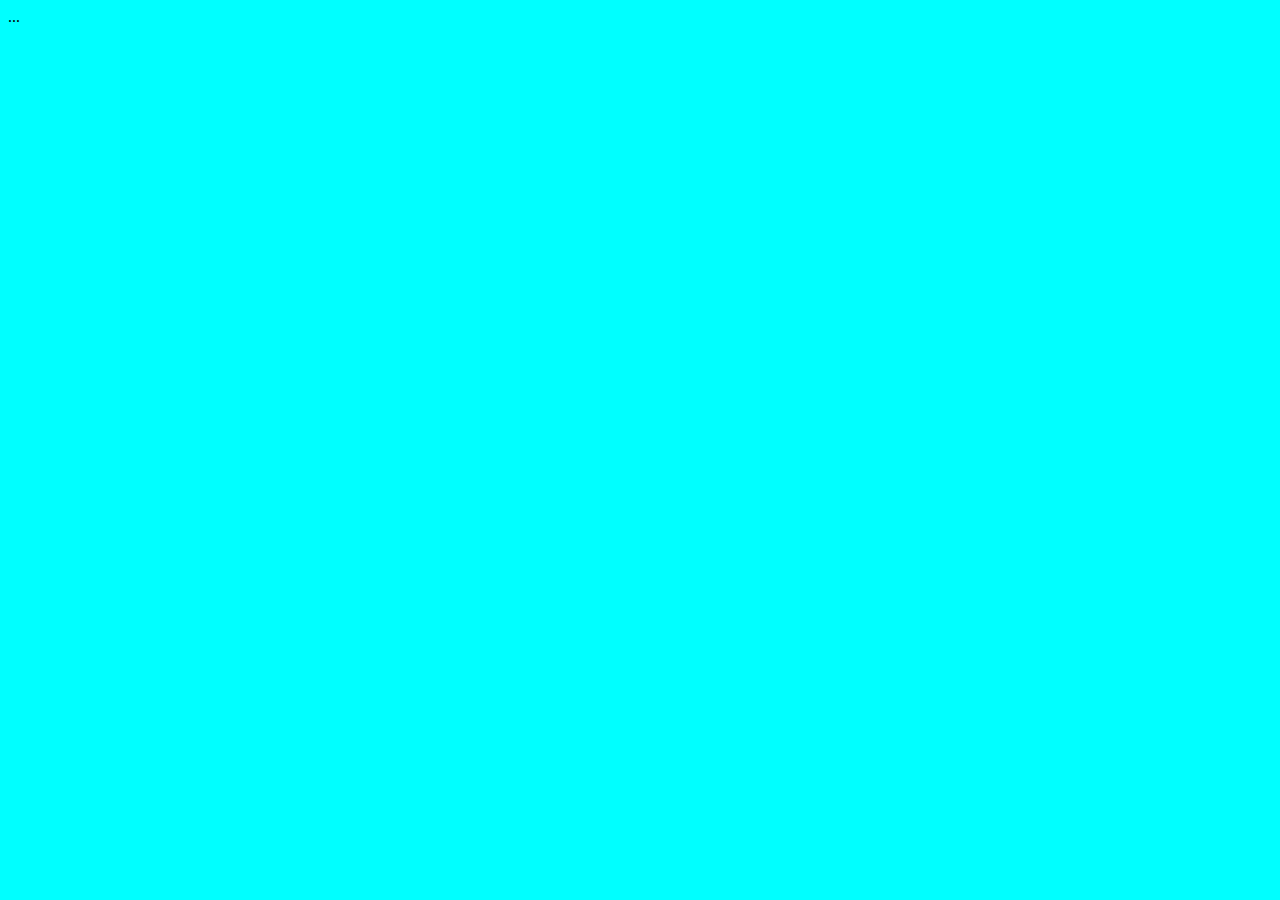
==== index.html @ dd29efa8 "HTML e CSS" ====
<!DOCTYPE html>
<html lang="en">
<head>
    <meta charset="UTF-8">
    <meta http-equiv="X-UA-Compatible" content="IE=edge">
    <meta name="viewport" content="width=device-width, initial-scale=1.0">
    <title>Document</title>
    <link rel="stylesheet" 
    type="text/css"
    href="assets/css/style.css"
    media="screen">
</head>
<body>
   ... 
</body>
</html>
---- assets/css/style.css ----
body{
    background-color: aqua;
}
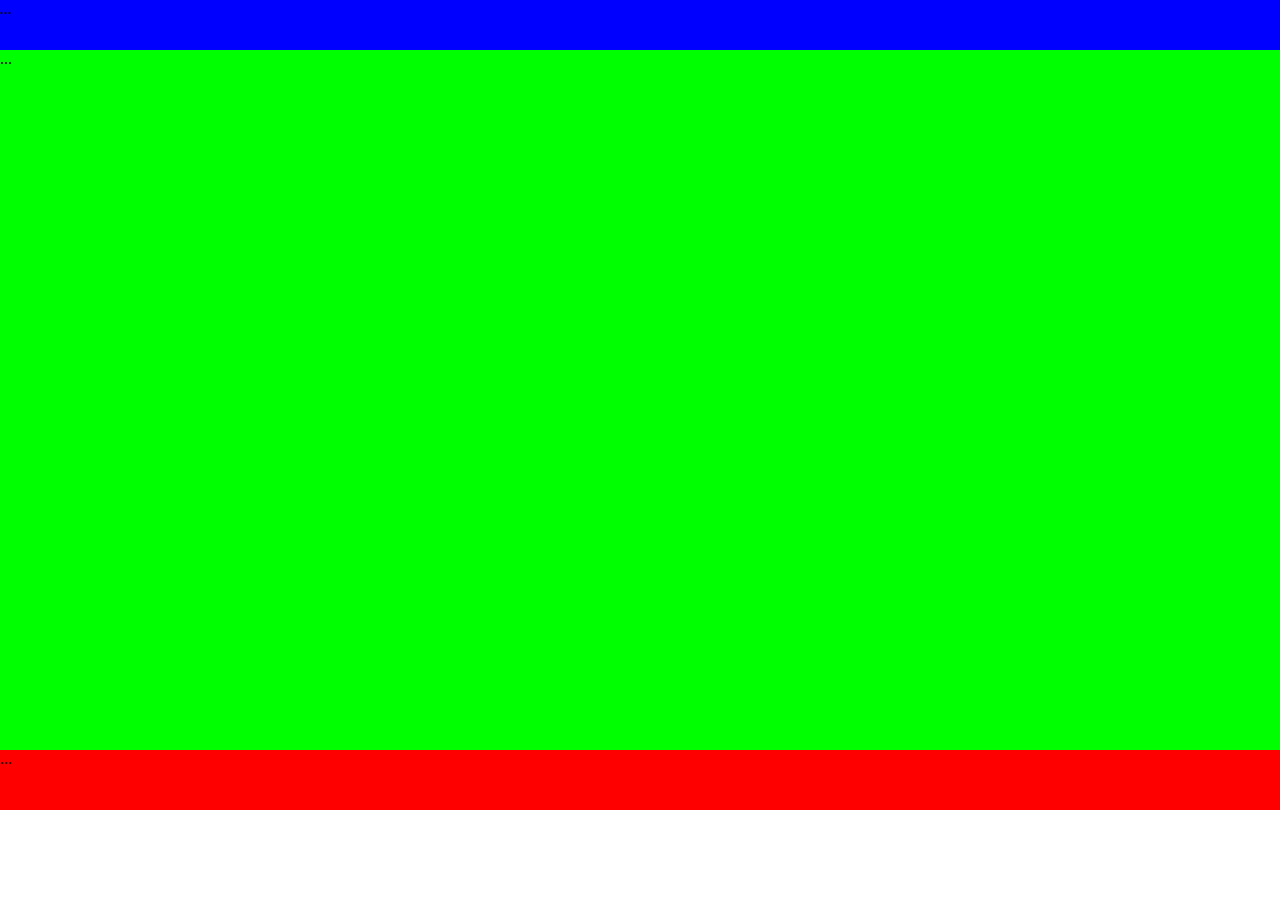
==== commit 48b7a2dd: "Divisao CSS" ====
--- a/index.html
+++ b/index.html
@@ -9,8 +9,13 @@
     type="text/css"
     href="assets/css/style.css"
     media="screen">
+    <link rel="stylesheet" type="text/css" href="assets/css/header.css" media="screen">
+    <link rel="stylesheet" type="text/css" href="assets/css/section.css" media="screen">
+    <link rel="stylesheet" type="text/css" href="assets/css/footer.css" media="screen">
 </head>
 <body>
-   ... 
+    <header>...</header>
+    <section>...</section>
+    <footer>...</footer>
 </body>
-</html>+</html>
--- a/assets/css/style.css
+++ b/assets/css/style.css
@@ -1,3 +1,4 @@
-body{
-    background-color: aqua;
-}+* {
+    padding: 0;
+    margin: 0;
+}
--- a/assets/css/header.css
+++ b/assets/css/header.css
@@ -0,0 +1,4 @@
+header {
+    background-color: #00F;
+    height: 50px;
+}--- a/assets/css/section.css
+++ b/assets/css/section.css
@@ -0,0 +1,4 @@
+section{
+    background-color: #0F0;
+    height: 700px;
+}--- a/assets/css/footer.css
+++ b/assets/css/footer.css
@@ -0,0 +1,4 @@
+footer{
+    background-color: #F00;
+    height: 60px;
+}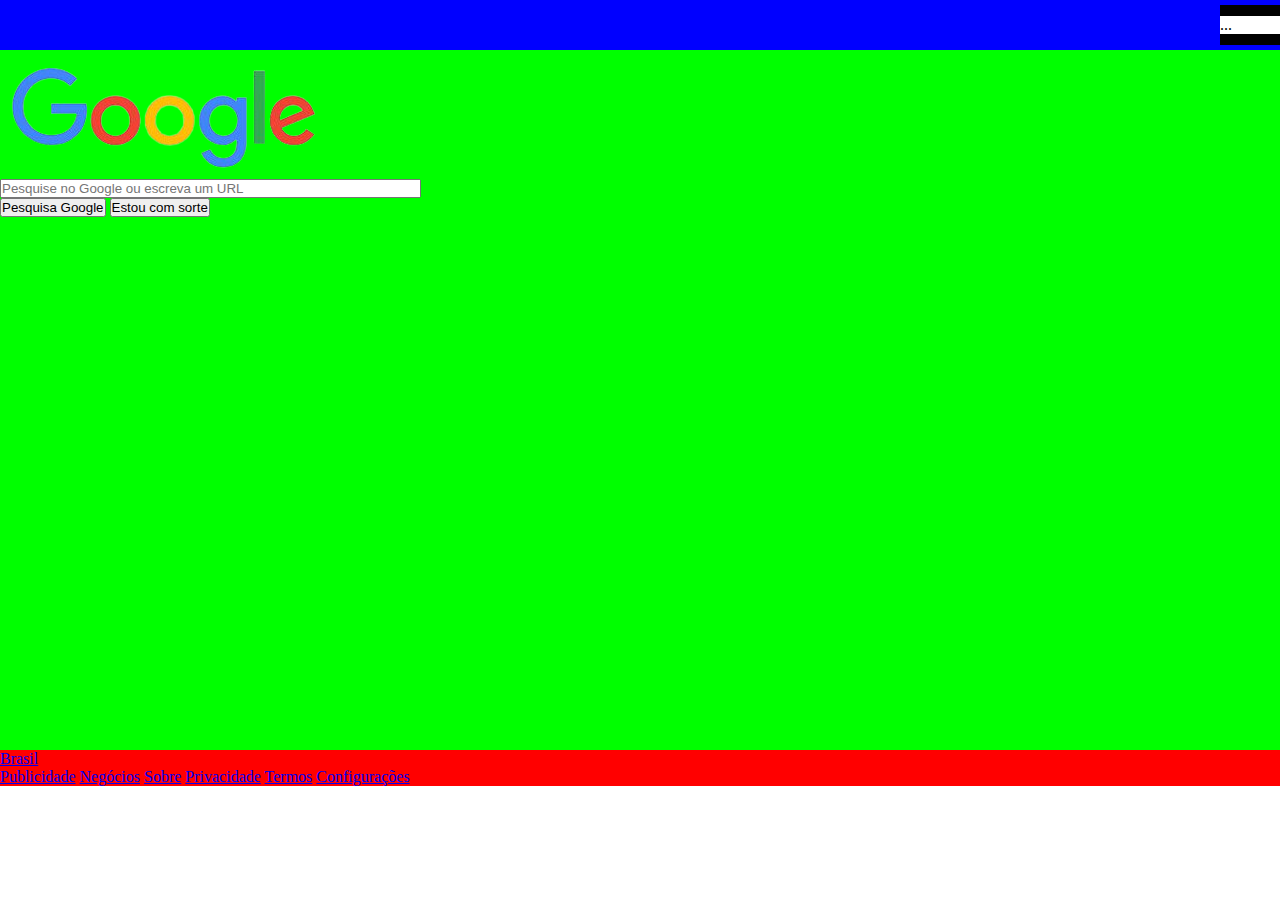
==== commit 1b1d1138: "Estrutura da pagina inicial do Google" ====
--- a/index.html
+++ b/index.html
@@ -4,7 +4,7 @@
     <meta charset="UTF-8">
     <meta http-equiv="X-UA-Compatible" content="IE=edge">
     <meta name="viewport" content="width=device-width, initial-scale=1.0">
-    <title>Document</title>
+    <title>Google</title>
     <link rel="stylesheet" 
     type="text/css"
     href="assets/css/style.css"
@@ -14,8 +14,37 @@
     <link rel="stylesheet" type="text/css" href="assets/css/footer.css" media="screen">
 </head>
 <body>
-    <header>...</header>
-    <section>...</section>
-    <footer>...</footer>
+    <header>
+        <div class="container">
+            <div class="menu">...</div>
+        </div>
+    </header>
+    <section>
+        <article class="logo_google">
+            <div class="logo">
+                <img src="assets/images/google.png">
+            </div>
+        </article>
+        <article class="search_field">
+            <input type="search" id="search" onkeydown="keydownFunction(event, 'enter')" size="50" maxlength="70" placeholder="Pesquise no Google ou escreva um URL">
+        </article>
+        <article class="group_button">
+            <button>Pesquisa Google</button>
+            <button>Estou com sorte</button>
+        </article>
+    </section>
+    <footer>
+        <div class="ftr_first">
+            <a href="#">Brasil</a>
+        </div>
+        <div class="ftr_first">
+            <a href="#">Publicidade</a>
+            <a href="#">Negócios</a>
+            <a href="#">Sobre</a>
+            <a href="#">Privacidade</a>
+            <a href="#">Termos</a>
+            <a href="#">Configurações</a>
+        </div>
+    </footer>
 </body>
 </html>
--- a/assets/css/header.css
+++ b/assets/css/header.css
@@ -1,4 +1,25 @@
 header {
     background-color: #00F;
     height: 50px;
+    display: flex;
+    flex-direction: row;
+    justify-content: end;
+    align-items: center;
+    position: -webkit-sticky; /* Necessário para funcionar no Safari */
+    position: sticky;
+    top: 0;
+}
+.container {
+    display: flex;
+    flex-direction: row;
+    align-items: center;
+    height: 40px;
+    background-color: #000;
+}
+.menu{
+    display: flex;
+    flex-direction: row;
+    background-color: #FFF;
+    width: 60px;
+    align-items: center;
 }--- a/assets/css/footer.css
+++ b/assets/css/footer.css
@@ -1,4 +1,3 @@
 footer{
     background-color: #F00;
-    height: 60px;
 }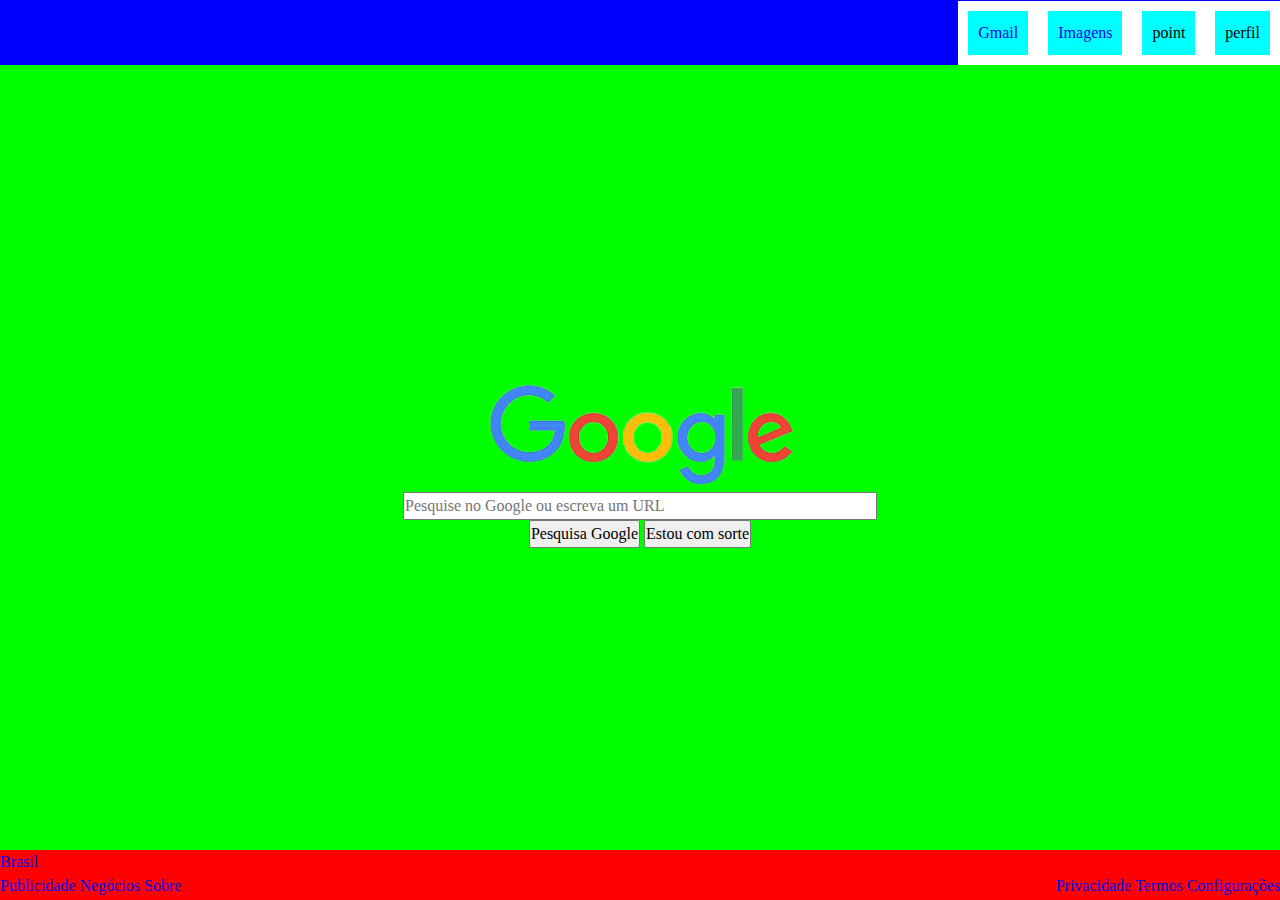
==== commit 9fa66515: "Reajustando a altura do section" ====
--- a/index.html
+++ b/index.html
@@ -1,22 +1,32 @@
 <!DOCTYPE html>
 <html lang="en">
+
 <head>
     <meta charset="UTF-8">
     <meta http-equiv="X-UA-Compatible" content="IE=edge">
     <meta name="viewport" content="width=device-width, initial-scale=1.0">
     <title>Google</title>
-    <link rel="stylesheet" 
-    type="text/css"
-    href="assets/css/style.css"
-    media="screen">
+    <link rel="stylesheet" type="text/css" href="assets/css/style.css" media="screen">
     <link rel="stylesheet" type="text/css" href="assets/css/header.css" media="screen">
     <link rel="stylesheet" type="text/css" href="assets/css/section.css" media="screen">
     <link rel="stylesheet" type="text/css" href="assets/css/footer.css" media="screen">
 </head>
+
 <body>
     <header>
         <div class="container">
-            <div class="menu">...</div>
+            <div class="menu">
+                <ul>
+                    <li>
+                        <a href="#">Gmail</a>
+                    </li>
+                    <li>
+                        <a href="#">Imagens</a> 
+                    </li>
+                    <li>point</li>
+                    <li>perfil</li>
+                </ul>
+            </div>
         </div>
     </header>
     <section>
@@ -26,7 +36,8 @@
             </div>
         </article>
         <article class="search_field">
-            <input type="search" id="search" onkeydown="keydownFunction(event, 'enter')" size="50" maxlength="70" placeholder="Pesquise no Google ou escreva um URL">
+            <input type="search" id="search" onkeydown="keydownFunction(event, 'enter')" size="50" maxlength="70"
+                placeholder="Pesquise no Google ou escreva um URL">
         </article>
         <article class="group_button">
             <button>Pesquisa Google</button>
@@ -35,16 +46,21 @@
     </section>
     <footer>
         <div class="ftr_first">
-            <a href="#">Brasil</a>
+            <a class="info" href="#">Brasil</a>
         </div>
-        <div class="ftr_first">
-            <a href="#">Publicidade</a>
-            <a href="#">Negócios</a>
-            <a href="#">Sobre</a>
-            <a href="#">Privacidade</a>
-            <a href="#">Termos</a>
-            <a href="#">Configurações</a>
+        <div class="ftr_second">
+            <div class="info_start">
+                <a class="info" href="#">Publicidade</a>
+                <a class="info" href="#">Negócios</a>
+                <a class="info" href="#">Sobre</a>
+            </div>
+            <div class="info_end">
+                <a class="info" href="#">Privacidade</a>
+                <a class="info" href="#">Termos</a>
+                <a class="info" href="#">Configurações</a>
+            </div>
         </div>
     </footer>
 </body>
-</html>
+
+</html>--- a/assets/css/style.css
+++ b/assets/css/style.css
@@ -1,4 +1,63 @@
-* {
+/*
+  1. Use um modelo de dimensionamento de caixa mais intuitivo.
+*/
+*, *::before, *::after {
+    box-sizing: border-box;
+  }
+  /*
+    2. Remove a margem e o padding padrão
+  */
+  * {
+    margin: 0;
     padding: 0;
-    margin: 0;
-}
+  }
+  /*
+    3. Permitir alturas baseadas em porcentagem no aplicativo
+  */
+  html, body {
+    height: 100%;
+  }
+  /*
+    Ajustes tipográficos!
+    4. Adicionar altura de linha acessível
+    5. Melhore a renderização de texto
+  */
+  body {
+    line-height: 1.5;
+    -webkit-font-smoothing: antialiased;
+  }
+  /*
+    6. Melhorar os padrões de mídia
+  */
+  img, picture, video, canvas, svg {
+    display: block;
+    max-width: 100%;
+  }
+  /*
+    7. Remova estilos de tipografia de formulário embutido
+  */
+  input, button, textarea, select {
+    font: inherit;
+  }
+  /*
+    8. Evite estouros de texto
+  */
+  p, h1, h2, h3, h4, h5, h6 {
+    overflow-wrap: break-word;
+  }
+  /*
+    9. Crie um contexto de empilhamento de raízes
+  */
+  #root, #__next {
+    isolation: isolate;
+  }
+  a{
+      text-decoration: none;
+  }
+  ul, li{
+      list-style: none;
+  }
+/* 
+CSS reset:
+https://www.joshwcomeau.com/css/custom-css-reset/ 
+*/
--- a/assets/css/header.css
+++ b/assets/css/header.css
@@ -1,6 +1,6 @@
 header {
+    height: 65px;
     background-color: #00F;
-    height: 50px;
     display: flex;
     flex-direction: row;
     justify-content: end;
@@ -13,13 +13,19 @@
     display: flex;
     flex-direction: row;
     align-items: center;
-    height: 40px;
     background-color: #000;
 }
 .menu{
     display: flex;
     flex-direction: row;
     background-color: #FFF;
-    width: 60px;
     align-items: center;
+}
+ul{
+    display: flex;
+}
+li {
+    padding: 10px;
+    background-color: #0FF;
+    margin: 10px;
 }--- a/assets/css/section.css
+++ b/assets/css/section.css
@@ -1,4 +1,8 @@
 section{
     background-color: #0F0;
-    height: 700px;
+    height: calc(100vh - 115px);
+    display: flex;
+    flex-direction: column;
+    justify-content: center;
+    align-items: center;
 }--- a/assets/css/footer.css
+++ b/assets/css/footer.css
@@ -1,3 +1,8 @@
 footer{
+    height: 50px;
     background-color: #F00;
+}
+.ftr_second {
+    display: flex;
+    justify-content: space-between;
 }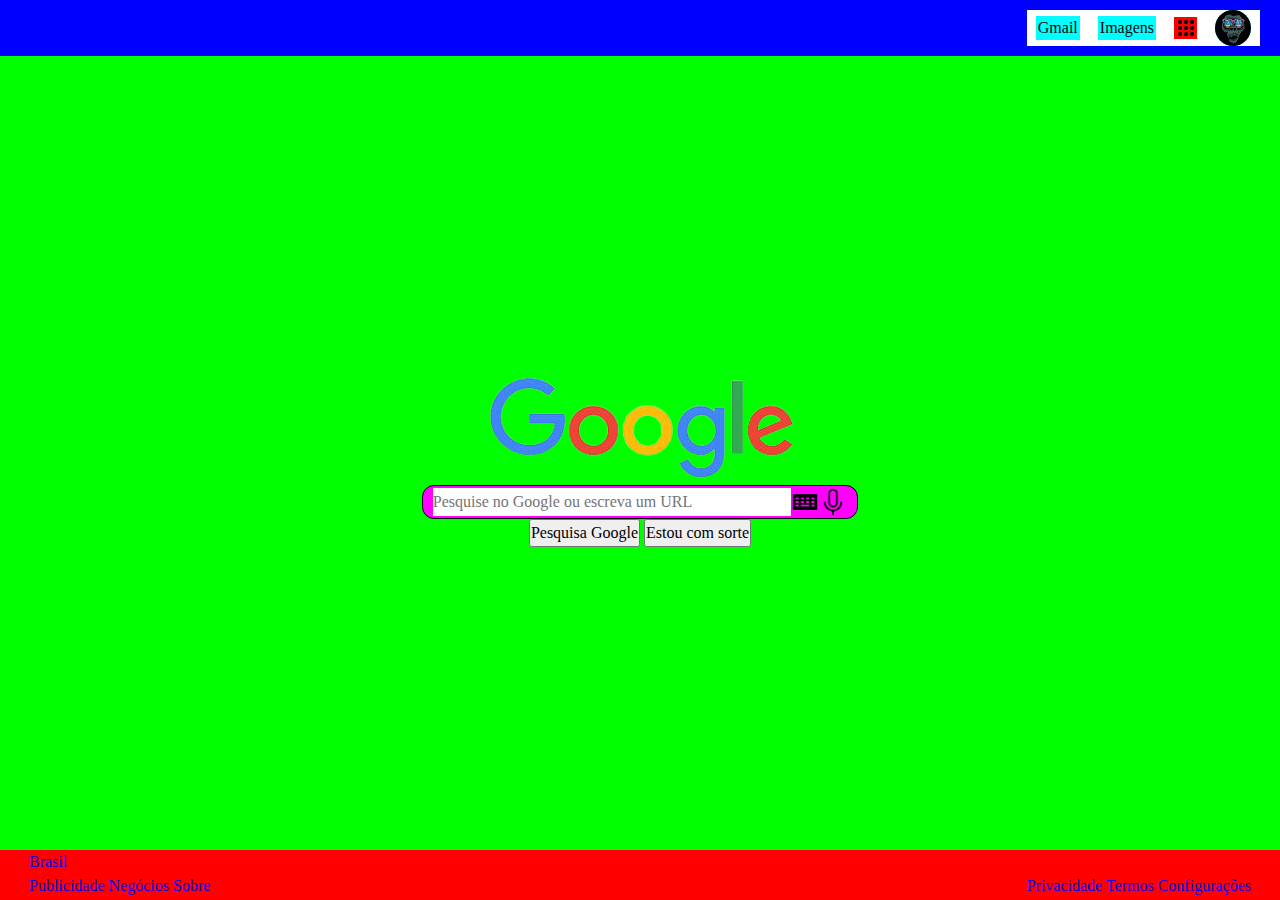
==== commit 099f3af8: "Adicionando os resultaados" ====
--- a/index.html
+++ b/index.html
@@ -13,38 +13,64 @@
 </head>
 
 <body>
-    <header>
+    <header id="home_head">
         <div class="container">
             <div class="menu">
                 <ul>
-                    <li>
+                    <li class="gmail">
                         <a href="#">Gmail</a>
                     </li>
-                    <li>
-                        <a href="#">Imagens</a> 
+                    <li class="image">
+                        <a href="#">Imagens</a>
                     </li>
-                    <li>point</li>
-                    <li>perfil</li>
+                    <li class="point_menu">
+                        <a href="">
+                            <div class="point"></div>
+                            <div class="point"></div>
+                            <div class="point"></div>
+                            <div class="point"></div>
+                            <div class="point"></div>
+                            <div class="point"></div>
+                            <div class="point"></div>
+                            <div class="point"></div>
+                            <div class="point"></div>
+                        </a>
+                    </li>
+                    <li class="perfil">
+                        <a href="#">
+                            <img src="assets/images/perfil.jpg" />
+                        </a>
+                    </li>
                 </ul>
             </div>
         </div>
     </header>
-    <section>
+    <section id="home_sec">
         <article class="logo_google">
             <div class="logo">
                 <img src="assets/images/google.png">
             </div>
         </article>
-        <article class="search_field">
-            <input type="search" id="search" onkeydown="keydownFunction(event, 'enter')" size="50" maxlength="70"
-                placeholder="Pesquise no Google ou escreva um URL">
+        <article class="search_area">
+                <div class="search_field">
+                    <input type="search" id="search" onkeydown="keydownFunction(event, 'enter')" size="50"
+                        maxlength="70" placeholder="Pesquise no Google ou escreva um URL">
+                </div>
+                <div class="tec">
+                    <img src="assets/images/teclado-de-computador.png" />
+                    <img src="assets/images/teclado-de-computador-blue.png" />
+                </div>
+                <div class="mic">
+                    <img src="assets/images/microfone.png" />
+                    <img src="assets/images/voz-do-google.png" />
+                </div>
         </article>
         <article class="group_button">
             <button>Pesquisa Google</button>
             <button>Estou com sorte</button>
         </article>
     </section>
-    <footer>
+    <footer id="home_ftr">
         <div class="ftr_first">
             <a class="info" href="#">Brasil</a>
         </div>
--- a/assets/css/header.css
+++ b/assets/css/header.css
@@ -1,31 +1,57 @@
 header {
-    height: 65px;
+    height: auto;
+    padding: 10px 20px;
     background-color: #00F;
     display: flex;
-    flex-direction: row;
     justify-content: end;
     align-items: center;
-    position: -webkit-sticky; /* Necessário para funcionar no Safari */
+    /*position: -webkit-sticky;  Necessário para funcionar no Safari 
     position: sticky;
-    top: 0;
+    top: 0;*/
 }
 .container {
     display: flex;
-    flex-direction: row;
     align-items: center;
     background-color: #000;
 }
 .menu{
+    background-color: #FFF;
+}
+ul{ 
     display: flex;
-    flex-direction: row;
-    background-color: #FFF;
-    align-items: center;
-}
-ul{
-    display: flex;
+    align-items: center; 
 }
 li {
-    padding: 10px;
+    margin: 0 9px;
     background-color: #0FF;
-    margin: 10px;
+}
+.gmail a{ 
+    padding: 0 2px;
+    color: #000; 
+}
+.image a{ 
+    padding: 0 2px;
+    color: #000; 
+}
+.point_menu a{
+    display: flex;
+    flex-wrap: wrap;
+    justify-content: center;
+    align-items: center;
+    max-width: 23px;
+    background-color: red;
+    padding: 2px 0;
+}
+.point{ 
+    background-color: #000;
+    margin: 1px; 
+    height: 4px;
+    width: 4px;
+    border-radius: 50%;
+}
+.perfil,
+.perfil a img{
+    border-radius: 50%;
+    height: 36px;
+    width: 36px;
 }--- a/assets/css/section.css
+++ b/assets/css/section.css
@@ -1,8 +1,47 @@
+:root{
+    --search_size: 28px;
+}
 section{
     background-color: #0F0;
-    height: calc(100vh - 115px);
+    
+    /* height: 130vh; */
     display: flex;
     flex-direction: column;
     justify-content: center;
     align-items: center;
-}+}
+#home_sec{ height: calc(100vh - 106px); }
+#result_sec{ height: auto; }
+.search_area{
+    background-color: #F0F;
+    display: flex;
+    justify-content: center;
+    align-items: center;
+    /* margin: 20px 0; */
+    border: 1px solid #000;
+    padding: 2px 10px;
+    border-radius: 12px;
+}
+.search_field{ 
+    background-color: #CCC;
+    display: flex;
+    justify-content: center;
+    align-items: center;
+}
+#search{ 
+    border: 0 none;
+    outline: 0; 
+    width: 28vw;
+    height: var(--search_size);
+}
+.tec img:first-child,
+.mic img:first-child{
+    display: flex;
+    height: var(--search_size);
+}
+.tec img:last-child,
+.mic img:last-child{
+    display: none;
+    height: var(--search_size);
+}
+/* COMMIT da area do section, estrutura */--- a/assets/css/footer.css
+++ b/assets/css/footer.css
@@ -1,6 +1,10 @@
 footer{
     height: 50px;
+    padding: 0 29px;
+    /*header(20px) + li(9px)*/
     background-color: #F00;
+    position: relative;
+    bottom: 0;
 }
 .ftr_second {
     display: flex;
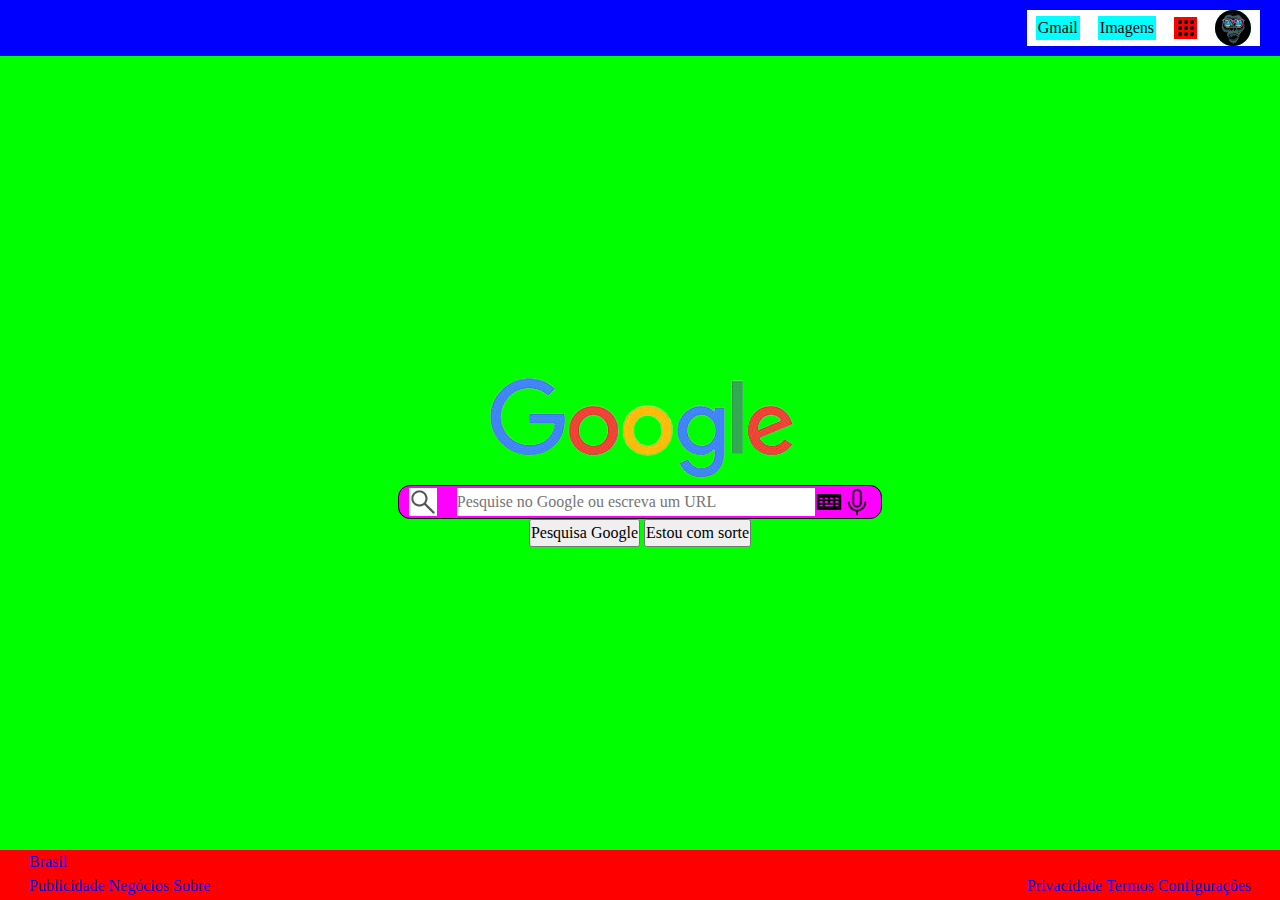
==== commit 9b7fcaa3: "Mudar de página" ====
--- a/index.html
+++ b/index.html
@@ -5,6 +5,7 @@
     <meta charset="UTF-8">
     <meta http-equiv="X-UA-Compatible" content="IE=edge">
     <meta name="viewport" content="width=device-width, initial-scale=1.0">
+    <link rel="shortcut icon" href="assets/images/logoGoogle.png">
     <title>Google</title>
     <link rel="stylesheet" type="text/css" href="assets/css/style.css" media="screen">
     <link rel="stylesheet" type="text/css" href="assets/css/header.css" media="screen">
@@ -15,34 +16,32 @@
 <body>
     <header id="home_head">
         <div class="container">
-            <div class="menu">
-                <ul>
-                    <li class="gmail">
-                        <a href="#">Gmail</a>
-                    </li>
-                    <li class="image">
-                        <a href="#">Imagens</a>
-                    </li>
-                    <li class="point_menu">
-                        <a href="">
-                            <div class="point"></div>
-                            <div class="point"></div>
-                            <div class="point"></div>
-                            <div class="point"></div>
-                            <div class="point"></div>
-                            <div class="point"></div>
-                            <div class="point"></div>
-                            <div class="point"></div>
-                            <div class="point"></div>
-                        </a>
-                    </li>
-                    <li class="perfil">
-                        <a href="#">
-                            <img src="assets/images/perfil.jpg" />
-                        </a>
-                    </li>
-                </ul>
-            </div>
+            <ul class="menu">
+                <li class="gmail">
+                    <a href="#">Gmail</a>
+                </li>
+                <li class="image">
+                    <a href="#">Imagens</a>
+                </li>
+                <li class="point_menu">
+                    <a href="">
+                        <div class="point"></div>
+                        <div class="point"></div>
+                        <div class="point"></div>
+                        <div class="point"></div>
+                        <div class="point"></div>
+                        <div class="point"></div>
+                        <div class="point"></div>
+                        <div class="point"></div>
+                        <div class="point"></div>
+                    </a>
+                </li>
+                <li class="perfil">
+                    <a href="#">
+                        <img src="assets/images/perfil.jpg" />
+                    </a>
+                </li>
+            </ul>
         </div>
     </header>
     <section id="home_sec">
@@ -52,23 +51,27 @@
             </div>
         </article>
         <article class="search_area">
-                <div class="search_field">
-                    <input type="search" id="search" onkeydown="keydownFunction(event, 'enter')" size="50"
-                        maxlength="70" placeholder="Pesquise no Google ou escreva um URL">
-                </div>
-                <div class="tec">
-                    <img src="assets/images/teclado-de-computador.png" />
-                    <img src="assets/images/teclado-de-computador-blue.png" />
-                </div>
-                <div class="mic">
-                    <img src="assets/images/microfone.png" />
-                    <img src="assets/images/voz-do-google.png" />
-                </div>
+            <a id='lupaHome' class="lupa" href="pages/result.html">
+                <img src="assets/images/lupa.jpg">
+            </a>
+            <form class="search_field">
+                <input type="search" id="search" onkeydown="keydownFunction(event, 'enter')" size="50" maxlength="70"
+                    placeholder="Pesquise no Google ou escreva um URL">
+            </form>
+            <a class="tec" href="#">
+                <img src="assets/images/teclado-de-computador.png" />
+                <img src="assets/images/teclado-de-computador-blue.png" />
+            </a>
+            <a class="mic" href="#">
+                <img src="assets/images/microfone.png" />
+                <img src="assets/images/voz-do-google.png" />
+            </a>
         </article>
         <article class="group_button">
             <button>Pesquisa Google</button>
             <button>Estou com sorte</button>
         </article>
+        <div id="teste"></div>
     </section>
     <footer id="home_ftr">
         <div class="ftr_first">
@@ -87,6 +90,13 @@
             </div>
         </div>
     </footer>
+    <script src="assets/js/script.js" defer></script>
 </body>
 
-</html>+</html>
+<!-- <a href="https://www.flaticon.com/br/icones-gratis/google" title="google ícones">Google ícones criados por Freepik - Flaticon</a> -->
+
+
+<!-- O atributo DEFER Boolean está definido para indicar a um navegador que o script deve ser executado após a análise do documento, mas antes de disparar DOMContentLoaded. -->
+<!-- Scripts com o atributo de adiamento impedirão que o evento DOMContentLoaded seja disparado até que o script tenha carregado e terminado de avaliar. -->
+<!-- Este atributo não deve ser usado se o atributo src estiver ausente (ou seja, para scripts inline), neste caso não teria efeito. -->--- a/assets/css/section.css
+++ b/assets/css/section.css
@@ -3,13 +3,14 @@
 }
 section{
     background-color: #0F0;
-    
+    padding: 0 29px;
     /* height: 130vh; */
     display: flex;
     flex-direction: column;
     justify-content: center;
-    align-items: center;
 }
+#home_sec{ align-items: center; }
+#result_sec{ align-items: flex-start; }
 #home_sec{ height: calc(100vh - 106px); }
 #result_sec{ height: auto; }
 .search_area{
@@ -31,17 +32,38 @@
 #search{ 
     border: 0 none;
     outline: 0; 
+    height: var(--search_size);
+}
+#search,
+#search_rst{
     width: 28vw;
+}
+.tec img,
+.mic img, 
+.lupa img{ 
+    cursor: pointer; 
     height: var(--search_size);
+}
+.lupa img{
+    margin-right: 20px;
 }
 .tec img:first-child,
 .mic img:first-child{
     display: flex;
-    height: var(--search_size);
+}
+.search_area a:hover :first-child{
+    display: none;
+}
+.search_area a:hover :last-child{
+    display: flex;
 }
 .tec img:last-child,
-.mic img:last-child{
-    display: none;
-    height: var(--search_size);
-}
-/* COMMIT da area do section, estrutura */+.mic img:last-child{ display: none; }
+#result_sec article {
+    display: flex;
+    flex-direction: column;
+    flex-wrap: wrap;
+    max-width: 640px;
+    padding: 12px 0px;
+    border: 1px solid #000;
+}